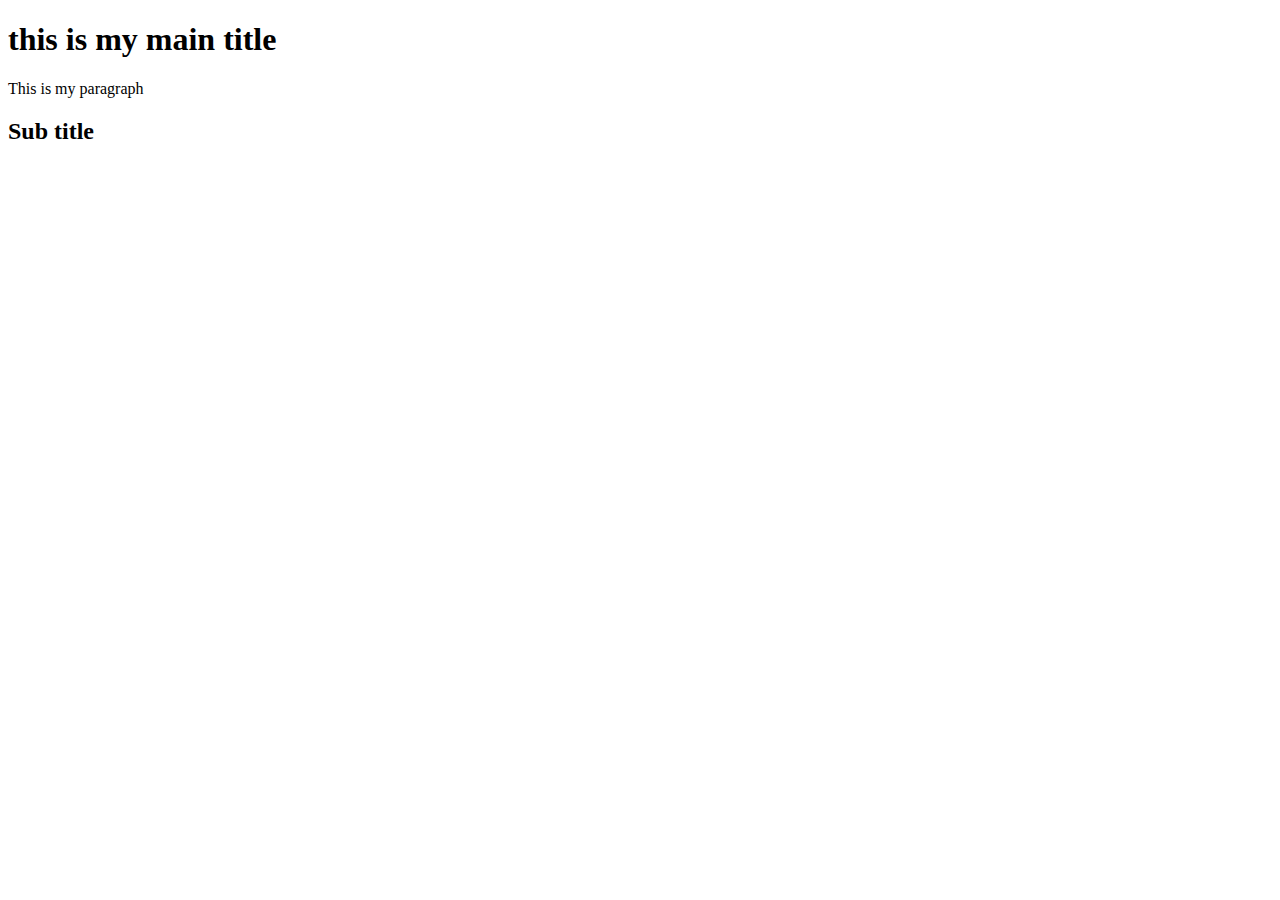
==== aboutme/index.html @ 11479e2b "first commit" ====
<!DOCTYPE html>
<html lang="en">

<head>
    <meta charset="UTF-8">
    <meta http-equiv="X-UA-Compatible" content="IE=edge">
    <meta name="viewport" content="width=device-width, initial-scale=1.0">
    <title>Home Page</title>
</head>

<body>
    <h1>this is my main title</h1>
    <p>This is my paragraph</p>
    <h2>Sub title</h2>
</body>

</html>
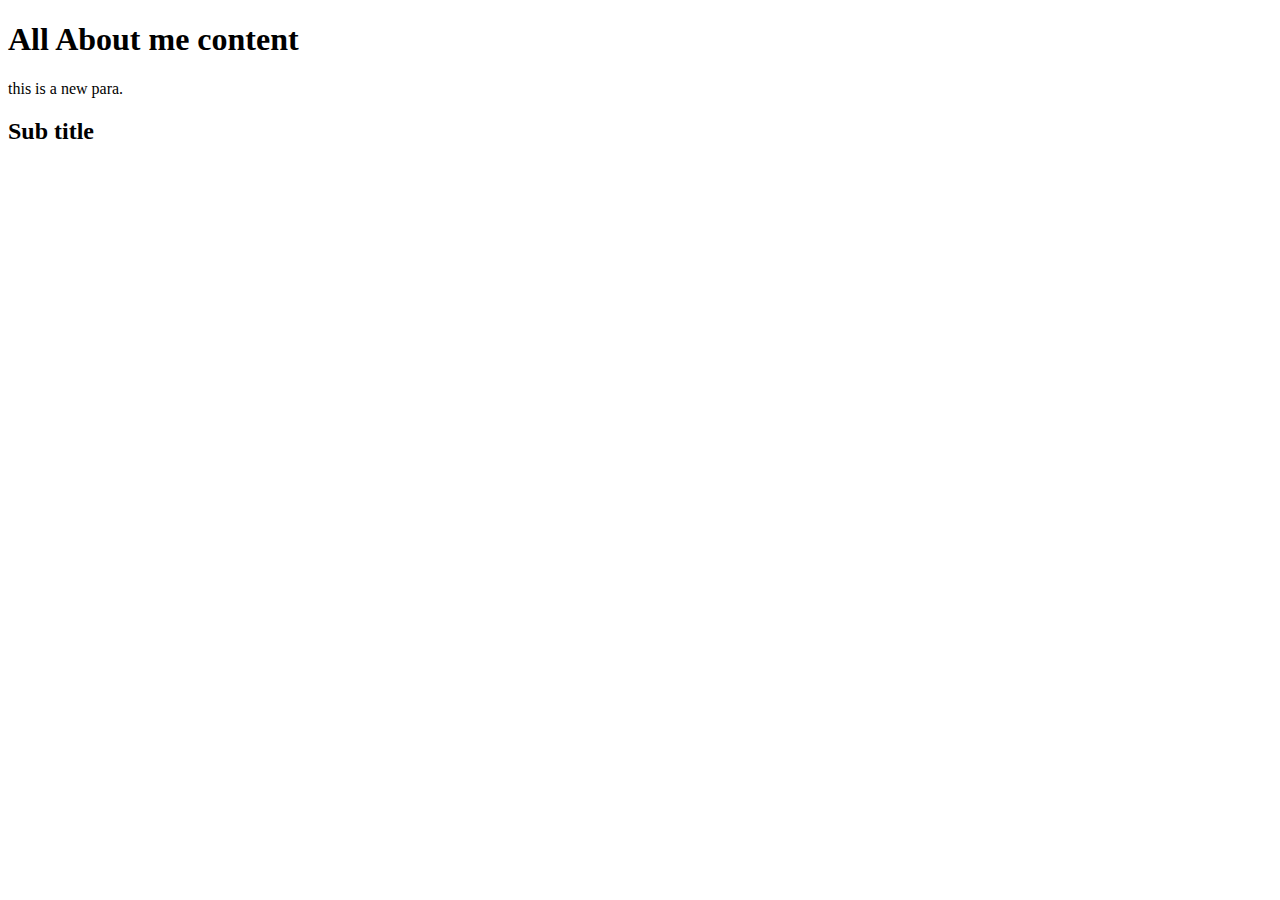
==== commit 20c33cbc: "adding a paragraph" ====
--- a/aboutme/index.html
+++ b/aboutme/index.html
@@ -9,8 +9,8 @@
 </head>
 
 <body>
-    <h1>this is my main title</h1>
-    <p>This is my paragraph</p>
+    <h1>All About me content</h1>
+    <p>this is a new para.</p>
     <h2>Sub title</h2>
 </body>
 
